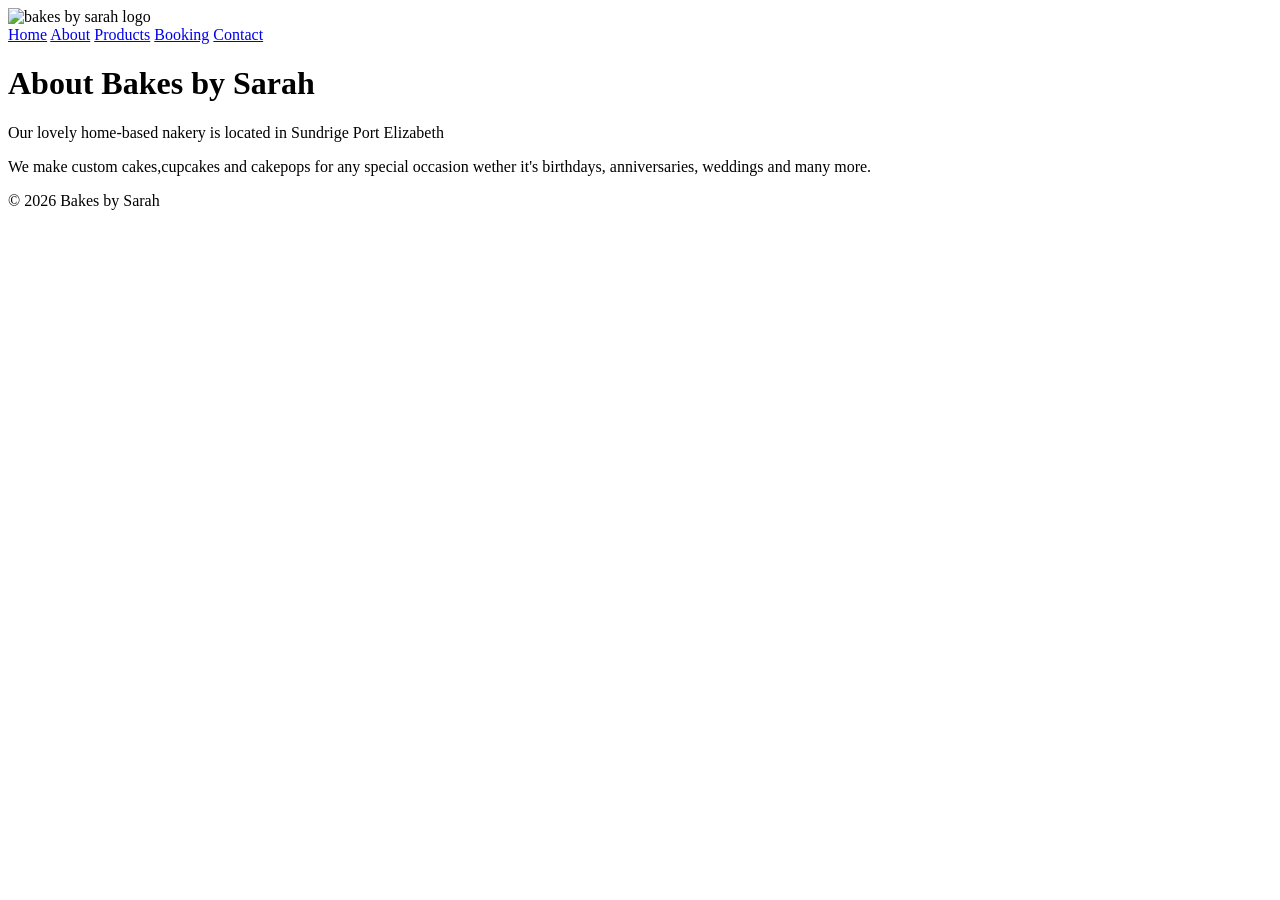
==== part 1/about.html @ fc993f38 "added links and images still trying to fix the images" ====
<!DOCTYPE html>
<html>
  <head>
  <title>About Us</title>
</head>
      <body> 
        <header><img src="logo.jpg.jpg" alt="bakes by sarah logo"></header>

         <nav id="menu">

        <a href="index.html">Home</a>
        <a href="about.html">About</a>
        <a href="products.html">Products</a>
        <a href="booking.html">Booking</a>
        <a href="contact.html">Contact</a>
        </nav>
        
        <h1>About Bakes by Sarah</h1>
        <p> Our lovely home-based nakery is located in Sundrige Port Elizabeth </p>
        <p>We make custom cakes,cupcakes and cakepops for any special 
          occasion wether it's birthdays, anniversaries, weddings and many more.</p>

        <footer>
            <p>&copy; 2026 Bakes by Sarah</p>
        </footer>
  

      </body>

</html>
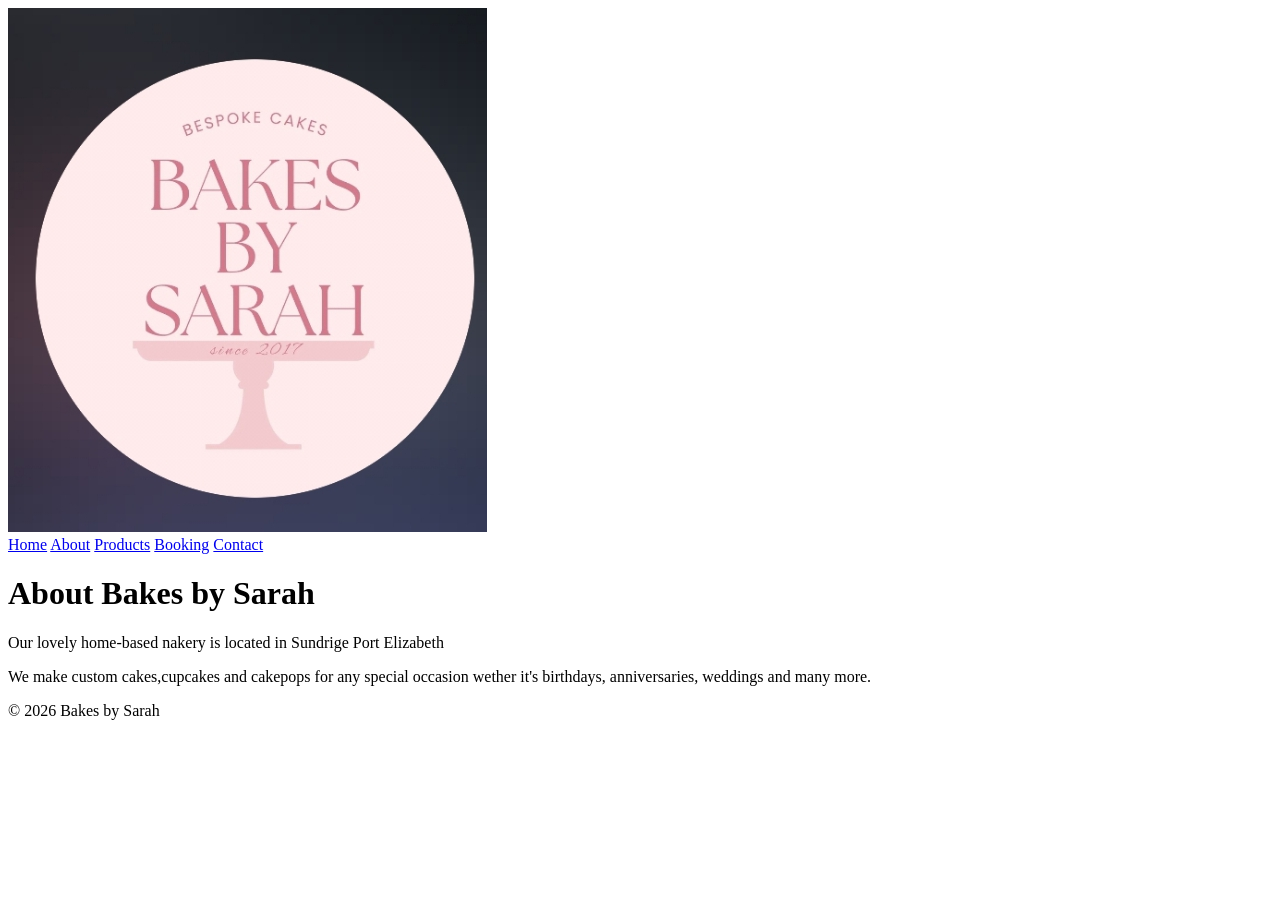
==== commit b96b13fc: "finally fix the images" ====
--- a/part 1/about.html
+++ b/part 1/about.html
@@ -4,7 +4,7 @@
   <title>About Us</title>
 </head>
       <body> 
-        <header><img src="logo.jpg.jpg" alt="bakes by sarah logo"></header>
+        <header><img src="cakes/logo.jpg.jpg" alt="bakes by sarah logo"></header>
 
          <nav id="menu">
 
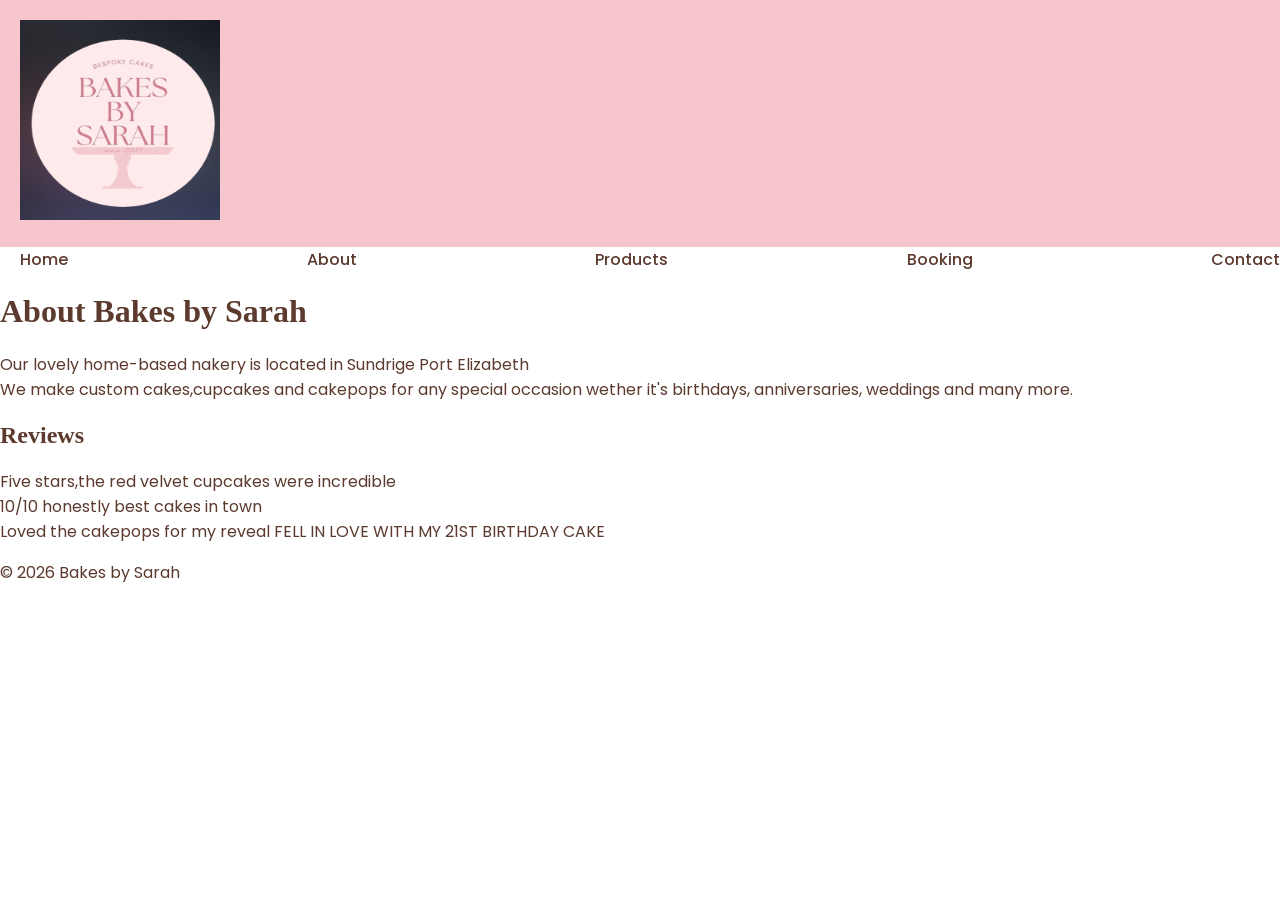
==== commit 31991af5: "css" ====
--- a/part 1/about.html
+++ b/part 1/about.html
@@ -2,9 +2,10 @@
 <html>
   <head>
   <title>About Us</title>
+  <link  href="/style.css" rel="stylesheet">
 </head>
       <body> 
-        <header><img src="cakes/logo.jpg.jpg" alt="bakes by sarah logo"></header>
+        <header><img src="cakes/logo.jpg.jpg" alt="bakes by sarah logo" height="200" width="200"></header>
 
          <nav id="menu">
 
@@ -14,11 +15,24 @@
         <a href="booking.html">Booking</a>
         <a href="contact.html">Contact</a>
         </nav>
-        
+       
         <h1>About Bakes by Sarah</h1>
-        <p> Our lovely home-based nakery is located in Sundrige Port Elizabeth </p>
-        <p>We make custom cakes,cupcakes and cakepops for any special 
-          occasion wether it's birthdays, anniversaries, weddings and many more.</p>
+
+        <p1> Our lovely home-based nakery is located in Sundrige Port Elizabeth </p1>
+<br>
+        <p2>We make custom cakes,cupcakes and cakepops for any special 
+          occasion wether it's birthdays, anniversaries, weddings and many more.</p2>
+
+          <h2>Reviews</h2>
+
+          <p3>Five stars,the red velvet cupcakes were incredible</p3>
+<br>
+          <p4>10/10 honestly best cakes in town</p4>
+<br>
+          <p5>Loved the cakepops for my reveal</p5>
+<br.
+          <p6>FELL IN LOVE WITH MY 21ST BIRTHDAY CAKE</p6>
+
 
         <footer>
             <p>&copy; 2026 Bakes by Sarah</p>
--- a/style.css
+++ b/style.css
@@ -0,0 +1,73 @@
+@import url('https://fonts.googleapis.com/css2?family=Playfair:ital,opsz,wght@0,5..1200,300..900;1,5..1200,300..900&family=Poppins&display=swap');
+ 
+body{
+    margin: 0;
+    font-family: 'poppins',sans-serif;
+    background: color #fff8f0;
+    color: #5c3a2e;
+ }
+ li {
+    list-style-type: none;
+    overflow: hidden;
+ }
+
+ h1,h2,h3.h4,h5 {
+    font-family: 'playfair display',serif;
+ }
+ p1,p2,p3,p4,p5,p6{
+    font-family: 'poppins',sans-serif;
+ }
+ header{
+    background-color: #f7c5cc;
+    padding: 20px;
+ }
+ nav{
+    display: flex;
+    justify-content: space-between;
+    align-items: center;
+ }
+ nav a{
+    display: float;
+text-decoration: none;
+color: #5c3a2e;
+margin-left: 20px;
+font-weight: 500;
+ }
+ nav a :hover {
+color: #d4a373;
+ }
+hero{
+    text-align: center;
+    padding: 100px 20px;
+    background-image: url( 'logo.jpg.jpg');
+    background-size: cover;
+    background-position: center;
+    color: white;
+}
+hero{
+    font-family:'playfair display',serif;
+}
+btn{
+    background-color: #d4a373;
+    color: white;
+    padding: 12px 25px;
+    border-radius: 5px;
+    text-decoration: none;
+}
+
+
+
+
+
+
+
+
+
+
+
+
+
+
+
+
+
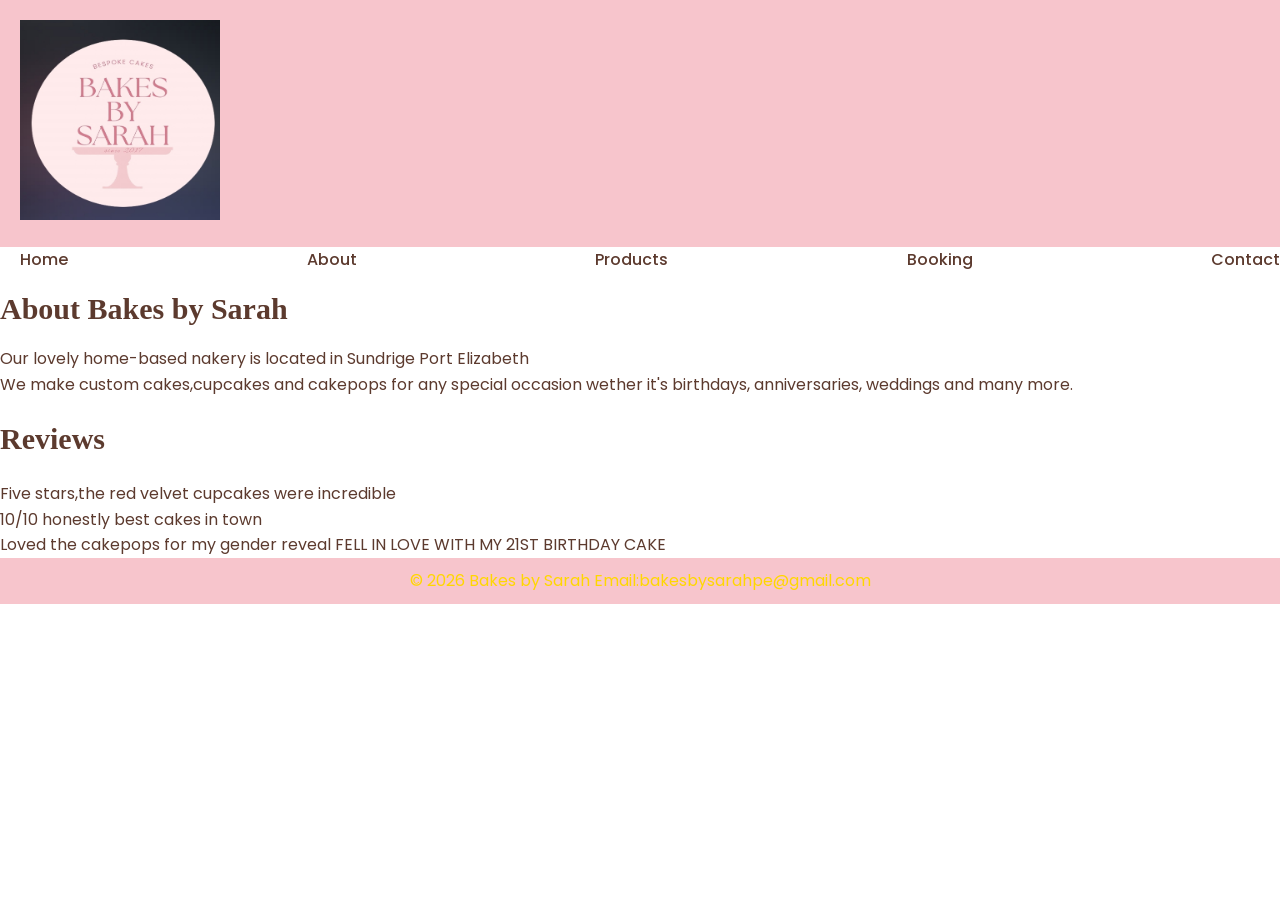
==== commit 3fe34709: "small changes" ====
--- a/part 1/about.html
+++ b/part 1/about.html
@@ -29,13 +29,14 @@
 <br>
           <p4>10/10 honestly best cakes in town</p4>
 <br>
-          <p5>Loved the cakepops for my reveal</p5>
+          <p5>Loved the cakepops for my gender reveal</p5>
 <br.
           <p6>FELL IN LOVE WITH MY 21ST BIRTHDAY CAKE</p6>
 
 
         <footer>
-            <p>&copy; 2026 Bakes by Sarah</p>
+            <p1>&copy; 2026 Bakes by Sarah</p1>
+<p2> Email:bakesbysarahpe@gmail.com </p2>
         </footer>
   
 
--- a/style.css
+++ b/style.css
@@ -13,13 +13,25 @@
 
  h1,h2,h3.h4,h5 {
     font-family: 'playfair display',serif;
+    font-size: 30px;
  }
  p1,p2,p3,p4,p5,p6{
     font-family: 'poppins',sans-serif;
+    font-size: 16px;
+    line-height: 1.6;
  }
  header{
     background-color: #f7c5cc;
     padding: 20px;
+ }
+ category{
+   margin-bottom:50px;
+   padding:20px;
+   text-align: center;
+ }
+ category img{
+margin: 10px;
+border-radius: 10px;
  }
  nav{
     display: flex;
@@ -39,14 +51,23 @@
 hero{
     text-align: center;
     padding: 100px 20px;
-    background-image: url( 'logo.jpg.jpg');
+    background-image: url('logo.jpg.jpg');
     background-size: cover;
     background-position: center;
     color: white;
 }
 hero{
     font-family:'playfair display',serif;
+    font-size: 16px;
 }
+
+footer{
+background: #f7c5cc;
+color: gold;
+text-align: center;
+padding: 10px;
+}
+
 btn{
     background-color: #d4a373;
     color: white;
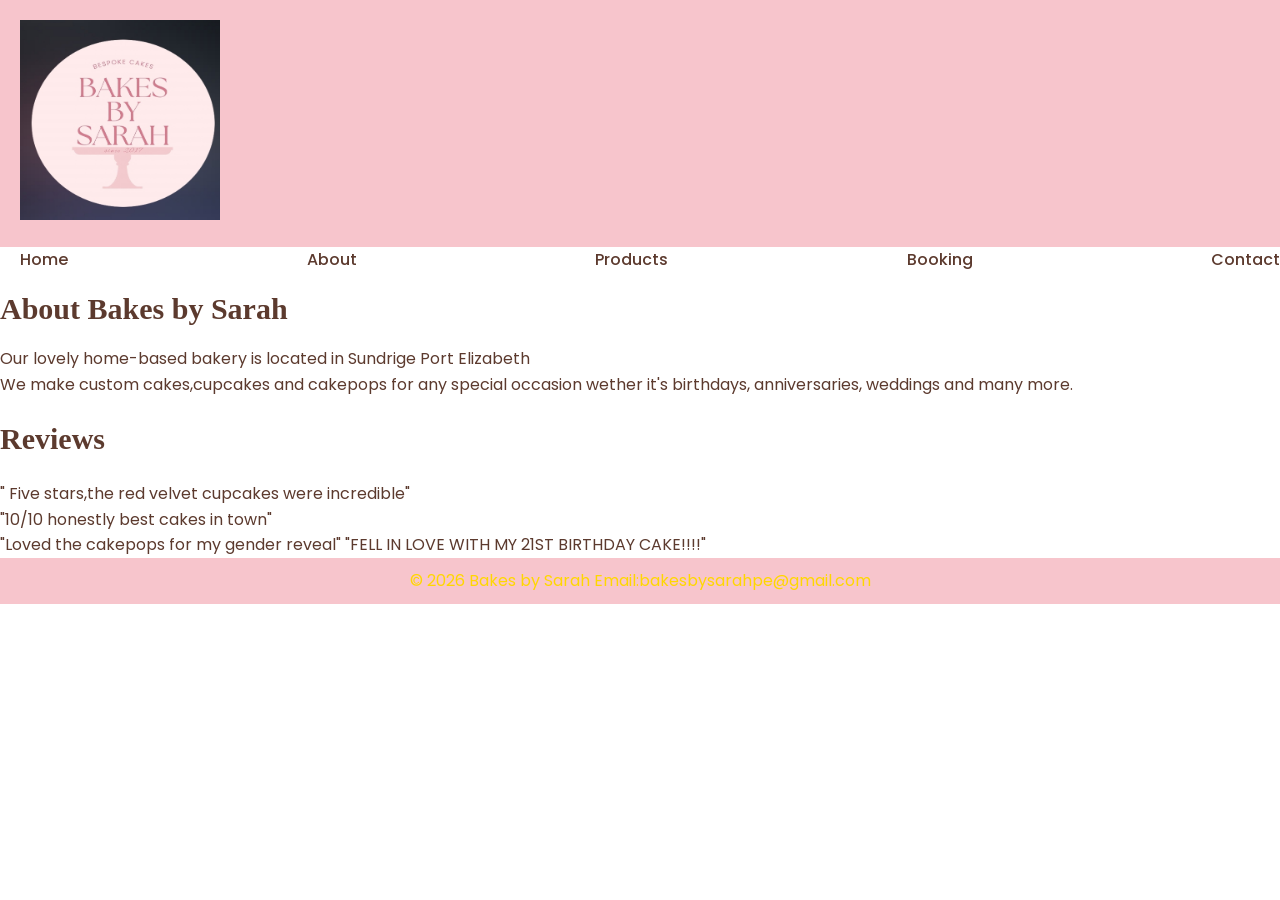
==== commit 591aa43e: "index changes" ====
--- a/part 1/about.html
+++ b/part 1/about.html
@@ -18,20 +18,20 @@
        
         <h1>About Bakes by Sarah</h1>
 
-        <p1> Our lovely home-based nakery is located in Sundrige Port Elizabeth </p1>
+        <p1> Our lovely home-based bakery is located in Sundrige Port Elizabeth </p1>
 <br>
         <p2>We make custom cakes,cupcakes and cakepops for any special 
           occasion wether it's birthdays, anniversaries, weddings and many more.</p2>
 
           <h2>Reviews</h2>
 
-          <p3>Five stars,the red velvet cupcakes were incredible</p3>
+          <p3> " Five stars,the red velvet cupcakes were incredible"</p3>
 <br>
-          <p4>10/10 honestly best cakes in town</p4>
+          <p4>"10/10 honestly best cakes in town"</p4>
 <br>
-          <p5>Loved the cakepops for my gender reveal</p5>
+          <p5>"Loved the cakepops for my gender reveal"</p5>
 <br.
-          <p6>FELL IN LOVE WITH MY 21ST BIRTHDAY CAKE</p6>
+          <p6>"FELL IN LOVE WITH MY 21ST BIRTHDAY CAKE!!!!"</p6>
 
 
         <footer>
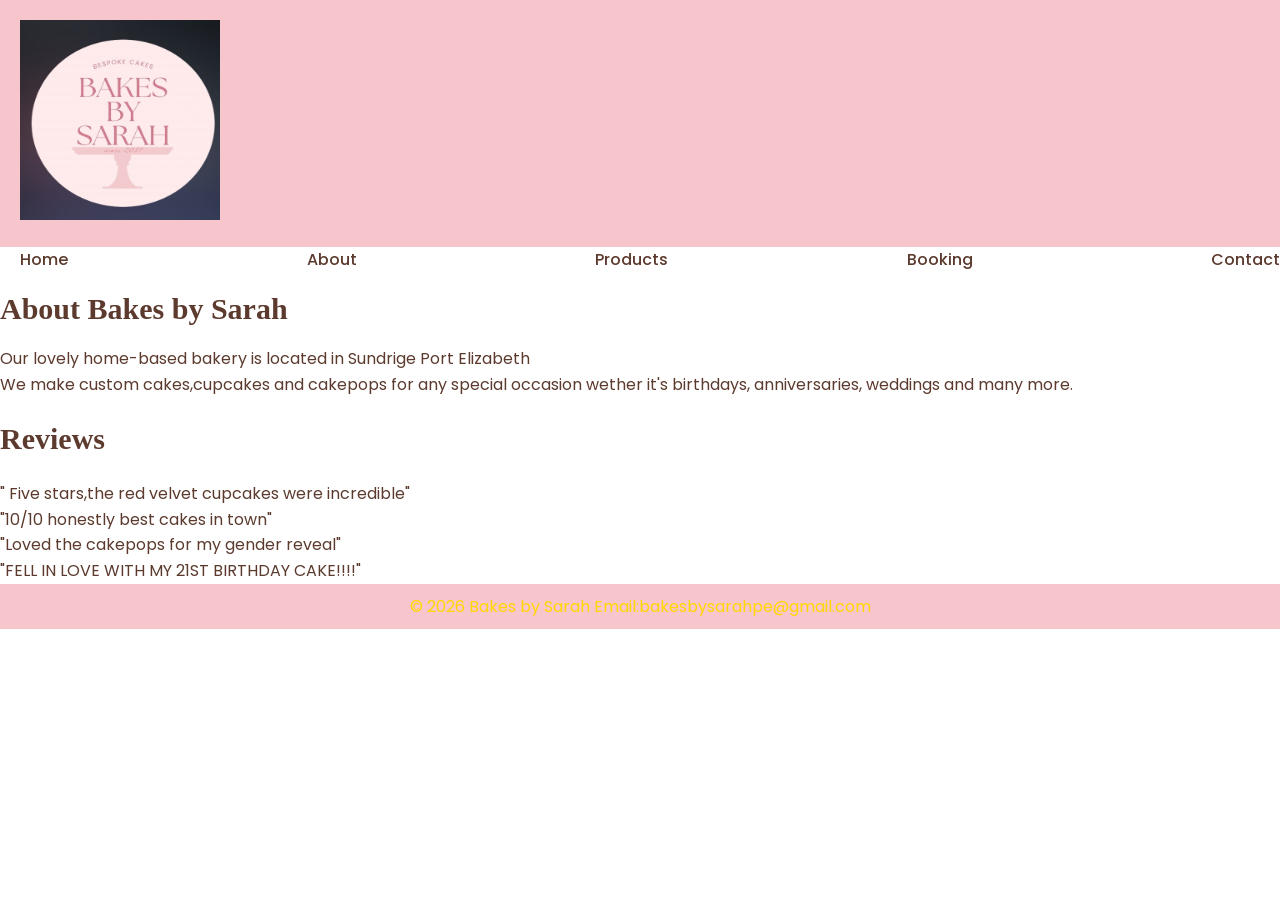
==== commit 3fb32a99: "about changes" ====
--- a/part 1/about.html
+++ b/part 1/about.html
@@ -30,7 +30,7 @@
           <p4>"10/10 honestly best cakes in town"</p4>
 <br>
           <p5>"Loved the cakepops for my gender reveal"</p5>
-<br.
+<br>
           <p6>"FELL IN LOVE WITH MY 21ST BIRTHDAY CAKE!!!!"</p6>
 
 
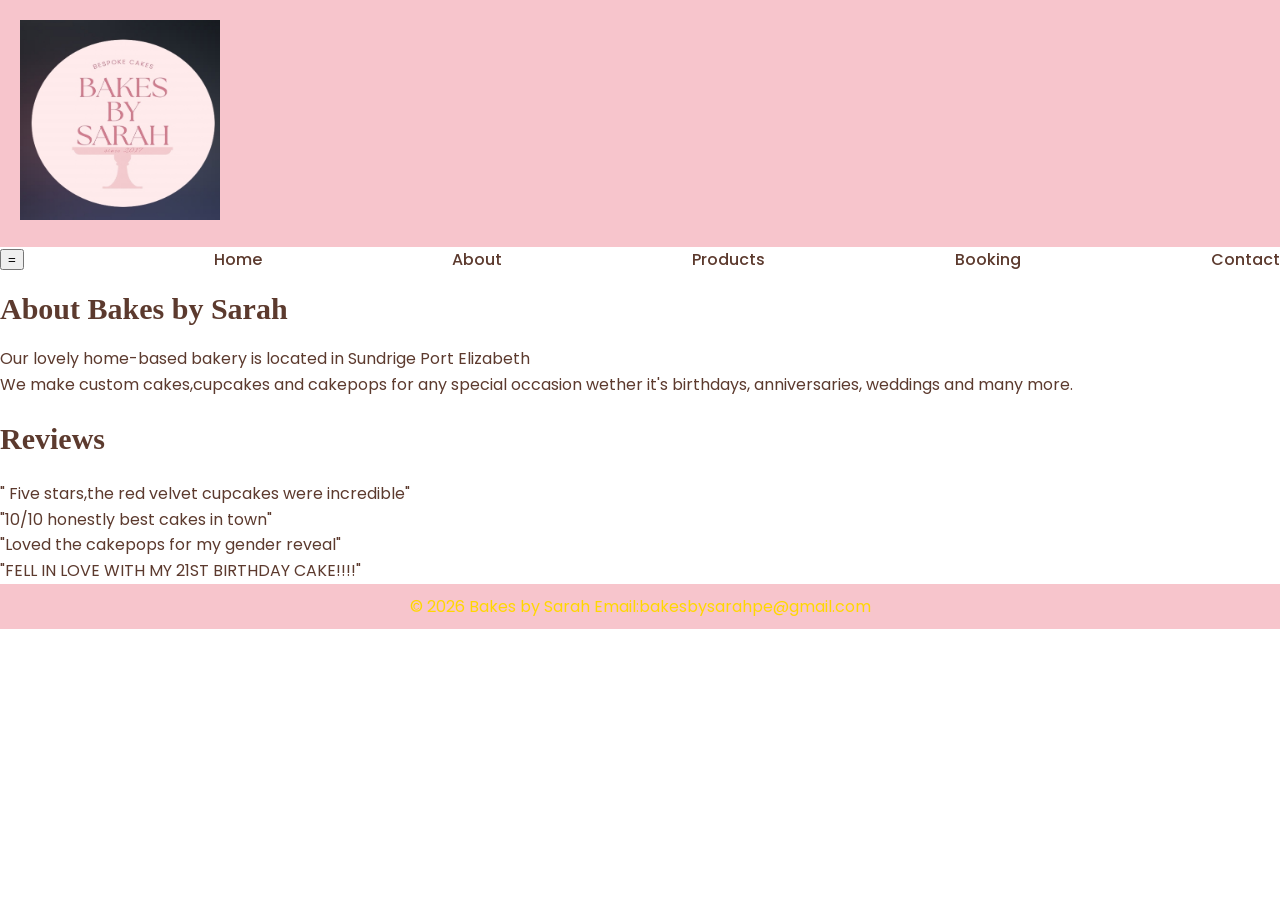
==== commit 5d2af111: "poe 3" ====
--- a/part 1/about.html
+++ b/part 1/about.html
@@ -2,12 +2,26 @@
 <html>
   <head>
   <title>About Us</title>
+
+  <meta name="decription"
+content="Learn more about bakesbysarahpe , our passion for baking and our commitment to creating
+memorable cakes for every occasion.">
+
+<meta name=" keywords"
+content="cakepops,bakery,cupcakes,PE,wedding cakes, custom cakes,birthday cakes">
+
+<meta name="viewport"
+content="width=device-width,initial-scale=1.0">
+
   <link  href="/style.css" rel="stylesheet">
+ 
 </head>
       <body> 
         <header><img src="cakes/logo.jpg.jpg" alt="bakes by sarah logo" height="200" width="200"></header>
 
          <nav id="menu">
+
+<button id="menubtn" class="menu-btn">=</button>
 
         <a href="index.html">Home</a>
         <a href="about.html">About</a>
@@ -33,6 +47,7 @@
 <br>
           <p6>"FELL IN LOVE WITH MY 21ST BIRTHDAY CAKE!!!!"</p6>
 
+           <script src="/script.js" defer></script>
 
         <footer>
             <p1>&copy; 2026 Bakes by Sarah</p1>
--- a/style.css
+++ b/style.css
@@ -29,6 +29,69 @@
    padding:20px;
    text-align: center;
  }
+ 
+cakecontainer {
+   display: flex;
+   justify-content: center;
+   gap: 20px;
+   padding: 40px;
+}
+cakecard {
+   background-color: white;
+   padding: 20px;
+   border-radius: 10px;
+   text-align: center;
+   width: 280px;
+   box-shadow: 0 4px 8px;
+   
+}
+
+cakecard img{
+   width: 100%;
+   border-radius: 10px;
+}
+ 
+cakecard h2{
+   color: #5c3a2e;
+}
+cakecard:hover{
+   transform: scale(1.03);
+}
+
+
+
+@media screen and (max-width:768px) {
+    nav{
+      flex-direction: column;
+    }
+    cake-container{
+      flex-direction: column;
+      align-items: center;
+    }
+    img{
+      width: 100%;
+      max-width: 300px;
+    }
+    togglemenu{
+      display: block;
+    }
+}
+togglemenu{
+   display: none;
+   font-size: 24px;
+   cursor: pointer;
+   border: none;
+   background: none;
+}
+
+drawer{
+   display: none
+}
+ drawer.active{
+display: flex;
+ }
+
+
  category img{
 margin: 10px;
 border-radius: 10px;
@@ -75,20 +138,3 @@
     border-radius: 5px;
     text-decoration: none;
 }
-
-
-
-
-
-
-
-
-
-
-
-
-
-
-
-
-
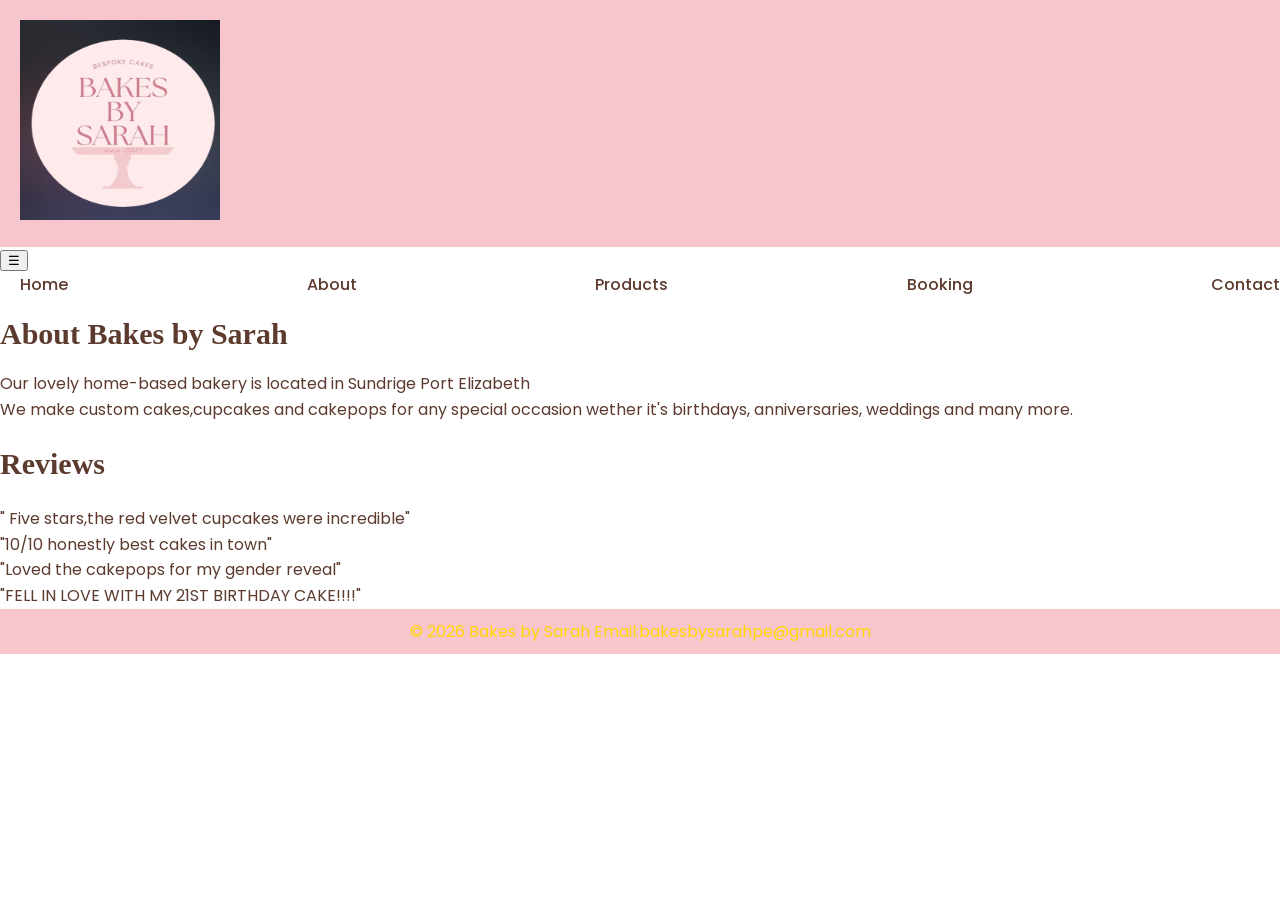
==== commit e7ac4c34: "small changes" ====
--- a/part 1/about.html
+++ b/part 1/about.html
@@ -19,9 +19,9 @@
       <body> 
         <header><img src="cakes/logo.jpg.jpg" alt="bakes by sarah logo" height="200" width="200"></header>
 
-         <nav id="menu">
-
-<button id="menubtn" class="menu-btn">=</button>
+      
+<button id="menubtn" class="menu-btn">&#9776</button>
+      <nav id="drawer">
 
         <a href="index.html">Home</a>
         <a href="about.html">About</a>
--- a/style.css
+++ b/style.css
@@ -57,6 +57,12 @@
 cakecard:hover{
    transform: scale(1.03);
 }
+flexbox{
+   display: flex;
+   justify-content: center;
+   gap: 20px;
+   flex-wrap: wrap;
+}
 
 
 
@@ -69,8 +75,8 @@
       align-items: center;
     }
     img{
-      width: 100%;
-      max-width: 300px;
+      max-width:100%;
+      height: auto;
     }
     togglemenu{
       display: block;
@@ -84,11 +90,15 @@
    background: none;
 }
 
-drawer{
+drawer li {
+   margin:10px 0;
    display: none
 }
- drawer.active{
-display: flex;
+drawer a {
+   text-decoration: none;
+}
+ drawer.show {
+display: block;
  }
 
 
